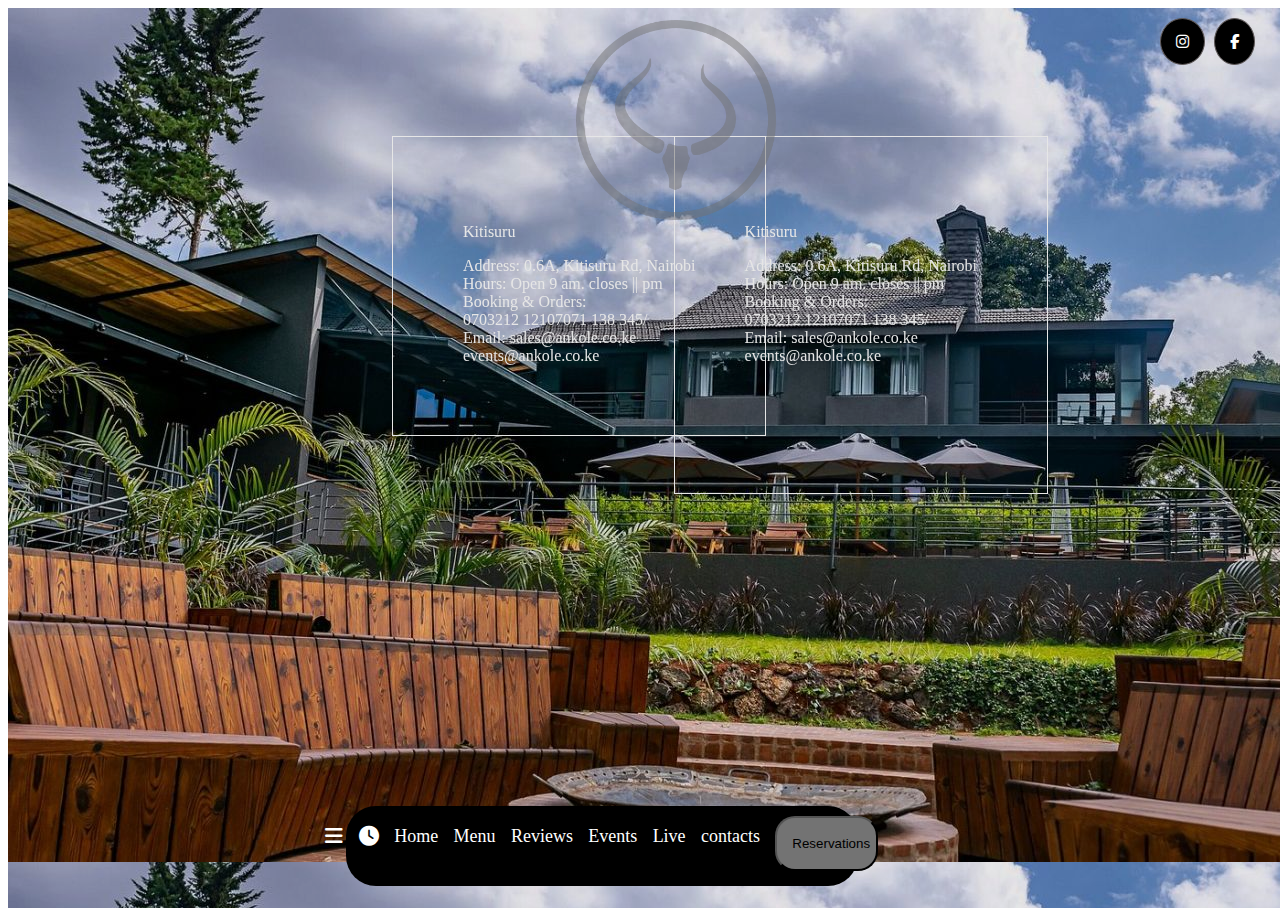
==== contact.html @ 83f2b2a1 "new changes on the home page" ====
<!DOCTYPE html>
<html lang="en">
<head>
    <meta charset="UTF-8">
    <meta name="viewport" content="width=device-width, initial-scale=1.0">
    <title>Contact</title>
    <link rel="stylesheet" href="https://cdnjs.cloudflare.com/ajax/libs/font-awesome/6.7.2/css/all.min.css"
    integrity="sha512-Evv84Mr4kqVGRNSgIGL/F/aIDqQb7xQ2vcrdIwxfjThSH8CSR7PBEakCr51Ck+w+/U6swU2Im1vVX0SVk9ABhg=="
    crossorigin="anonymous" referrerpolicy="no-referrer" />
    <link rel="stylesheet" href="./styles.css">
</head>
<body class="contacts">
    <img src="images/ankolelogo.png" class="ankole-logo">
    <div id="social-media">
        <i class="fa-brands fa-instagram" id="instagram"></i>
        <i class="fa-brands fa-facebook-f" id="facebook"></i>
    </div>
    <div class="contact-view">
        <div class="addreses">
            <p>Kitisuru</p>
            <span>Address: 0.6A, Kitisuru Rd, Nairobi</span>
            <span>Hours: Open 9 am. closes || pm</span>
            <span>Booking & Orders:</span>
            <span>0703212 12107071 138 345/</span>
            <span>Email: sales@ankole.co.ke</span>
            <span>events@ankole.co.ke</span>
        </div>
        <div class="addrese">
            <p>Kitisuru</p>
            <span>Address: 0.6A, Kitisuru Rd, Nairobi</span>
            <span>Hours: Open 9 am. closes || pm</span>
            <span>Booking & Orders:</span>
            <span>0703212 12107071 138 345/</span>
            <span>Email: sales@ankole.co.ke</span>
            <span>events@ankole.co.ke</span>
        </div>
    </div>
    <nav>
        <i class="fa-solid fa-bars" id="bar"></i>
        <i class="fa-solid fa-clock" id="bar"></i>
        <a href="">Home</a>
        <a href="./menu.html">Menu</a>
        <a href="">Reviews</a>
        <a href="./event.html">Events</a>
        <a href="">Live</a>
        <a href="./contact.html">contacts</a>

        <button class="reservation-btn">Reservations</button>
    </nav>
    <!-- <i class="fa-brands fa-whatsapp" id="watsapp"></i> -->
</body>
</html>
---- styles.css ----
.banner{
    position: relative;
    width: 100%;
    height: 100vh;
}
.ankole-logo{
    position: absolute;
    top: 20px;
    left: 45%;
    height: 200px;
    z-index: 10;
    width: 200px;
}
.home{
    position: absolute;
    width: 100%;
    height: 100%;
    opacity: 0;
    animation: slideAnimation 25s infinite;
    background-size: cover;
    background-position: center;
    display: flex;
    justify-content: center;
    align-items: center;
    text-align: center;
    color: white;
    transition: opacity 1s ease-in-out;
}
.landing-page{
    background-image: url(images/ankoleview.jpg);
    animation-delay: 0s;
}
.discover-page{
    background-image: url(images/ankolemainhall.jpg);
    animation-delay: 5s;
}
.experience-page{
    background-image: url(images/ankolefood.jpg);
    animation-delay: 10s;
}
.taste-page{
    background-image: url(images/tasteimg.jpg);
    animation-delay: 15s;
}
.savour-page{
    background-image: url(images/sovourimg.jpg);
    animation-delay: 20s;
}
@keyframes slideAnimation {
    0% { opacity:  0; }
    5% { opacity:  1; }
    20% { opacity: 1; }
    25% { opacity: 0; }
    100% { opacity: 0;}
  }
  .banner-text {
    padding: 1rem 2rem;
    border-radius: 10px;
  }
  
  .banner-text h1 {
    font-size: 4rem;
    color: rgb(138, 136, 136);

  }
  nav{
    position: absolute;
    background: black;
    width: 40%;
    left: 27%;
    display: flex;
    justify-content: center;
    padding: 10px 0;
    border-radius: 30px;
    height: 60px;
   margin-top: -8%;
    gap: 3%;
}

nav a{
    text-decoration: none;
    color: white;
    font-size: 18px;
    margin-top: 2%;
}
.reservation-btn{
    background-color: #737373;
     text-align: center;
    border-radius: 20px;
    width: 20%;
    margin-bottom: 1%;
    padding: 15px;
}
#watsapp{
  color: white;
  font-size: 20px;
  position: absolute;
  margin-top: -7%;
  background-color: black;
  padding: 15px;
  border-radius: 50%;
  border: 1px solid white;
  margin-left: 95%;
}

#bar{
    color: white;
    font-size: 20px;
    margin-top: 2%;
}
.menu{
    display: flex;
    width: 100%;
    height: 100vh;
    /* position: relative; */
}

.kitisuru-menu{
    background-image: url(./images/ankoleview.jpg);
    height: 100%;
    width: 100%;

}
.kilimani-menu{
    background-image: url(./images/ankolemainhall.jpg);
    height: 100%;
    width: 100%;
   
}

.kitisuru-menu a{
    text-decoration: none;
}

.kilimani-menu a{
    text-decoration: none;
}
.kitisuru-menu {
    text-align: center;

   
}
.kilimani-menu{
    text-align: center;
}
.discover{
    margin-top: 40%;
    color: #b24216;
    font-size: 35px;
    font-weight: bold;
    /* left: 20%; */
}
.kalibu{
    margin-top: 40%;
    color: #b24216;
    font-size: 35px;
    font-weight: bold;
}
.kilimani{
    color: white;
    font-size: 55px;
    font-weight: bold;
}
.explore{
    color: white;
}
.kitisulu{
    color: white;
    font-size: 55px;
    font-weight: bold;
}
.kitisuru-main{
    background-image: url(./images/Ankole\ menu.jpg);
    height: 100%;
    width: 100%;
    text-align: center;
}
.kitisulu-page{
    display: flex;
    /* background-color: yellow; */
    width: 100%;
    height: 100vh;

}
.menu-p{
    margin-top: 50%;
    color: #b24216;
    font-size: 35px;
    font-weight: bold;
}
.menu{
    color: white;
}
.menu-p{
    margin-bottom: 17%;
}
.kitisulu-page{
    display: flex;
    display: flex;
    width: 100%;
    height: 100vh;
}
.Food-category{
    display: flex;
    justify-content: center;
    gap: 5%;
}
.menu-list{
    background-color: black;
    color: white;
    width: 80%;
}
.menu-nav{
    position: absolute;
    background: black;
    width: 40%;
    left: 7%;
    display: flex;
    justify-content: center;
    padding: 10px 0;
    border-radius: 30px;
    height: 60px;
   margin-top: 2%;
    gap: 3%;  
}
.ankole{
    position: absolute;
    top: 20px;
    left: 20%;
    height: 300px;
    z-index: 10;
    width: 300px;
}
.Food-category a{
    text-decoration: none;
    color: white;
}
.prices{
    display: flex;
    justify-content: space-between;
}
.drinks{
    display: flex;
    /* margin-left: 5%; */
    gap: 4%;
}
.menu-information{
    margin-left: 7%;
    margin-right: 1%;
}
.menu-word{
    color: white;
}
.kitisuru-word{
    color: #b24216;
}
.accra{
    background-image: url(./images/accra.jpg);
    height: 100%;
    width: 100%;
    text-align: center;
    filter: brightness(40%);
}
.nairobi{
    background-image: url(./images/nairobi.jpg);
    height: 100%;
    width: 100%;
    text-align: center;
    filter: brightness(40%);
}
.zanzibar{
    background-image: url(./images/zanzibar.jpg);
    height: 100%;
    width: 100%;
    /* opacity: 0.7; */
    text-align: center;
    filter: brightness(40%);
     
}
.venues{
    display: flex;
    width: 100%;
    height: 100vh;
}
.even-informtion{
    margin-top: 55%;
    display: flex;
    flex-direction: column;
    filter: brightness(200%);
}
.p{
    color: white;
}
.venu-name{
    color: white;
    font-size: 3rem;
}
.event-description{
    color: rgb(70, 40, 2);
    filter: brightness(200%);
    font-weight: bold;
    font-size: 18px;
}
.contact-view{
    background-image: url(./images/ankole-contact.jpeg), linear-gradient(rgba(0, 0, 0, 0.5), rgba(0, 0, 0, 0.5) );
    width: 100%;
    height: 100%;
    filter: brightness(90%);
    
    /* position: relative; */
}
.contacts{
    width: 100vw;
    height: 100vh;
}
.addreses{
    display: flex;
    flex-direction: column;
    color: white;
    filter: brightness(2);
    position: absolute;
    padding: 70px;
    border: 1px solid;
    margin-top: 10%;
    margin-left: 30%;
}
.addrese{
    display: flex;
    flex-direction: column;
    color: rgb(255, 255, 255);
    filter: brightness(2);
    position: absolute;
    padding: 70px;
    padding-bottom: 10%;
    border: 1px solid;
    margin-top: 10%;
    margin-left: 52%;
}
#social-media{
    position: absolute;
    margin-top: 10px;
    color: white;
    z-index: 1;
    margin-left: 90%;
    display: flex;
    gap: 5%;
}
#instagram{
    color: white;
    font-size: 15px;
    background-color: black;
    padding: 15px;
    border-radius: 50%;
    border: 1px solid rgb(94, 88, 88);
}
#facebook{
    color: white;
    font-size: 15px;
    background-color: black;
    padding: 15px;
    border-radius: 50%;
    border: 1px solid rgb(94, 88, 88);
    margin-left: 5%;
}
.musical{
    background-image: url(./images/drum-festival.jpg);
    width: 100%;
    height: 100%;
}
.live-collection{
    width: 100%;
    height: 100vh;
}
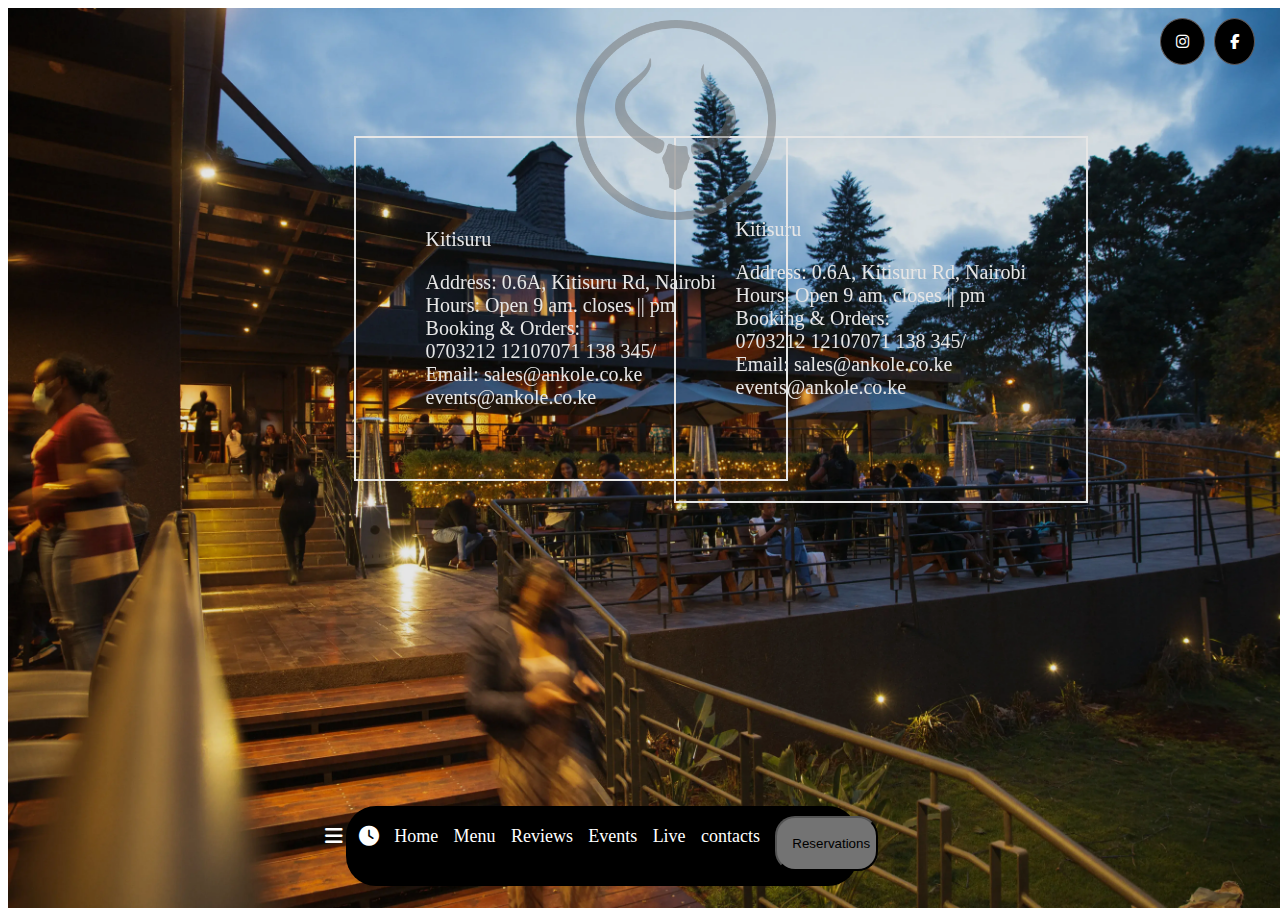
==== commit 1643eb43: "live" ====
--- a/contact.html
+++ b/contact.html
@@ -7,7 +7,8 @@
     <link rel="stylesheet" href="https://cdnjs.cloudflare.com/ajax/libs/font-awesome/6.7.2/css/all.min.css"
     integrity="sha512-Evv84Mr4kqVGRNSgIGL/F/aIDqQb7xQ2vcrdIwxfjThSH8CSR7PBEakCr51Ck+w+/U6swU2Im1vVX0SVk9ABhg=="
     crossorigin="anonymous" referrerpolicy="no-referrer" />
-    <link rel="stylesheet" href="./styles.css">
+    <!-- <link rel="stylesheet" href="./styles.css"> -->
+    <link rel="stylesheet" href="./contact.css">
 </head>
 <body class="contacts">
     <img src="images/ankolelogo.png" class="ankole-logo">
@@ -38,11 +39,11 @@
     <nav>
         <i class="fa-solid fa-bars" id="bar"></i>
         <i class="fa-solid fa-clock" id="bar"></i>
-        <a href="">Home</a>
+        <a href="./index.html">Home</a>
         <a href="./menu.html">Menu</a>
         <a href="">Reviews</a>
         <a href="./event.html">Events</a>
-        <a href="">Live</a>
+        <a href="./live.html">Live</a>
         <a href="./contact.html">contacts</a>
 
         <button class="reservation-btn">Reservations</button>
--- a/styles.css
+++ b/styles.css
@@ -87,7 +87,7 @@
 }
 .reservation-btn{
     background-color: #737373;
-     text-align: center;
+     /* text-align: center; */
     border-radius: 20px;
     width: 20%;
     margin-bottom: 1%;
@@ -222,7 +222,7 @@
     padding: 10px 0;
     border-radius: 30px;
     height: 60px;
-   margin-top: 2%;
+    margin-top: 2%;
     gap: 3%;  
 }
 .ankole{
@@ -323,7 +323,7 @@
     position: absolute;
     padding: 70px;
     border: 1px solid;
-    margin-top: 10%;
+    margin-top: 15%;
     margin-left: 30%;
 }
 .addrese{
@@ -335,7 +335,7 @@
     padding: 70px;
     padding-bottom: 10%;
     border: 1px solid;
-    margin-top: 10%;
+    margin-top: 19%;
     margin-left: 52%;
 }
 #social-media{
@@ -365,11 +365,66 @@
     margin-left: 5%;
 }
 .musical{
-    background-image: url(./images/drum-festival.jpg);
-    width: 100%;
-    height: 100%;
+    background-image: url(./images/drums3.jpeg);
+    width: 100%;
+    height: 100%;
+    display: flex;
+    /* background-repeat: no-repeat; */
 }
 .live-collection{
     width: 100%;
     height: 100vh;
-}+}
+form{
+    margin-top: 10%;
+    margin-left: 10%;
+}
+
+input{
+    padding: 15px;
+    background-color: black;
+    color: white;
+    border: 1px solid white;
+    width: 90%;
+    margin-top: 1%;
+}
+.entry-section{
+    margin-top: 3%;
+}
+
+form button{
+    padding: 22px;
+    width: 94%;
+    margin-top: 4%;
+    border-radius: 10px;
+    font-size: 25px;
+}
+
+.reservation-nav{
+    position: absolute;
+    background: black;
+    width: 40%;
+    left: 17%;
+    display: flex;
+    justify-content: center;
+    padding: 10px 0;
+    border-radius: 30px;
+    height: 60px;
+    margin-top: 45%;
+    gap: 3%;  
+}
+
+.reserve-list{
+    background-color: black;
+    color: white;
+    width: 90%;
+}
+
+.reserve-main{
+    background-image: url(./images/ankoleview.jpg);
+    height: 100%;
+    width: 100%;
+    /* background-repeat: no-repeat; */
+    text-align: center;
+    position: relative;
+}
--- a/contact.css
+++ b/contact.css
@@ -0,0 +1,106 @@
+.contacts{
+    width: 100vw;
+    height: 100vh;
+}
+.ankole-logo{
+    position: absolute;
+    top: 20px;
+    left: 45%;
+    height: 200px;
+    z-index: 10;
+    width: 200px;
+}
+#social-media{
+    position: absolute;
+    margin-top: 10px;
+    color: white;
+    z-index: 1;
+    margin-left: 90%;
+    display: flex;
+    gap: 5%;
+}
+#instagram{
+    color: white;
+    font-size: 15px;
+    background-color: black;
+    padding: 15px;
+    border-radius: 50%;
+    border: 1px solid rgb(94, 88, 88);
+}
+#facebook{
+    color: white;
+    font-size: 15px;
+    background-color: black;
+    padding: 15px;
+    border-radius: 50%;
+    border: 1px solid rgb(94, 88, 88);
+    margin-left: 5%;
+}
+.contact-view{
+    background-image: url(./images/ankorecontact.webp), linear-gradient(rgba(0, 0, 0, 0.5), rgba(0, 0, 0, 0.5) );
+    width: 100%;
+    height: 100%;
+    background-size: cover;
+    filter: brightness(90%);
+    
+    /* position: relative; */
+}
+.addreses{
+    display: flex;
+    flex-direction: column;
+    color: white;
+    filter: brightness(2);
+    position: absolute;
+    padding: 70px;
+    border: 2px solid;
+    margin-top: 10%;
+    margin-left: 27%;
+    font-size: 20px;
+}
+#bar{
+    color: white;
+    font-size: 20px;
+    margin-top: 2%;
+}
+nav{
+    position: absolute;
+    background: black;
+    width: 40%;
+    left: 27%;
+    display: flex;
+    justify-content: center;
+    padding: 10px 0;
+    border-radius: 30px;
+    height: 60px;
+   margin-top: -8%;
+    gap: 3%;
+}
+
+nav a{
+    text-decoration: none;
+    color: white;
+    font-size: 18px;
+    margin-top: 2%;
+}
+.reservation-btn{
+    background-color: #737373;
+     /* text-align: center; */
+    border-radius: 20px;
+    width: 20%;
+    margin-bottom: 1%;
+    padding: 15px;
+}
+.addrese{
+    display: flex;
+    flex-direction: column;
+    color: rgb(255, 255, 255);
+    filter: brightness(2);
+    position: absolute;
+    padding: 60px;
+    padding-bottom: 8%;
+    border: 2px solid;
+    margin-top: 10%;
+    margin-left: 52%;
+    font-size: 20px;
+}
+
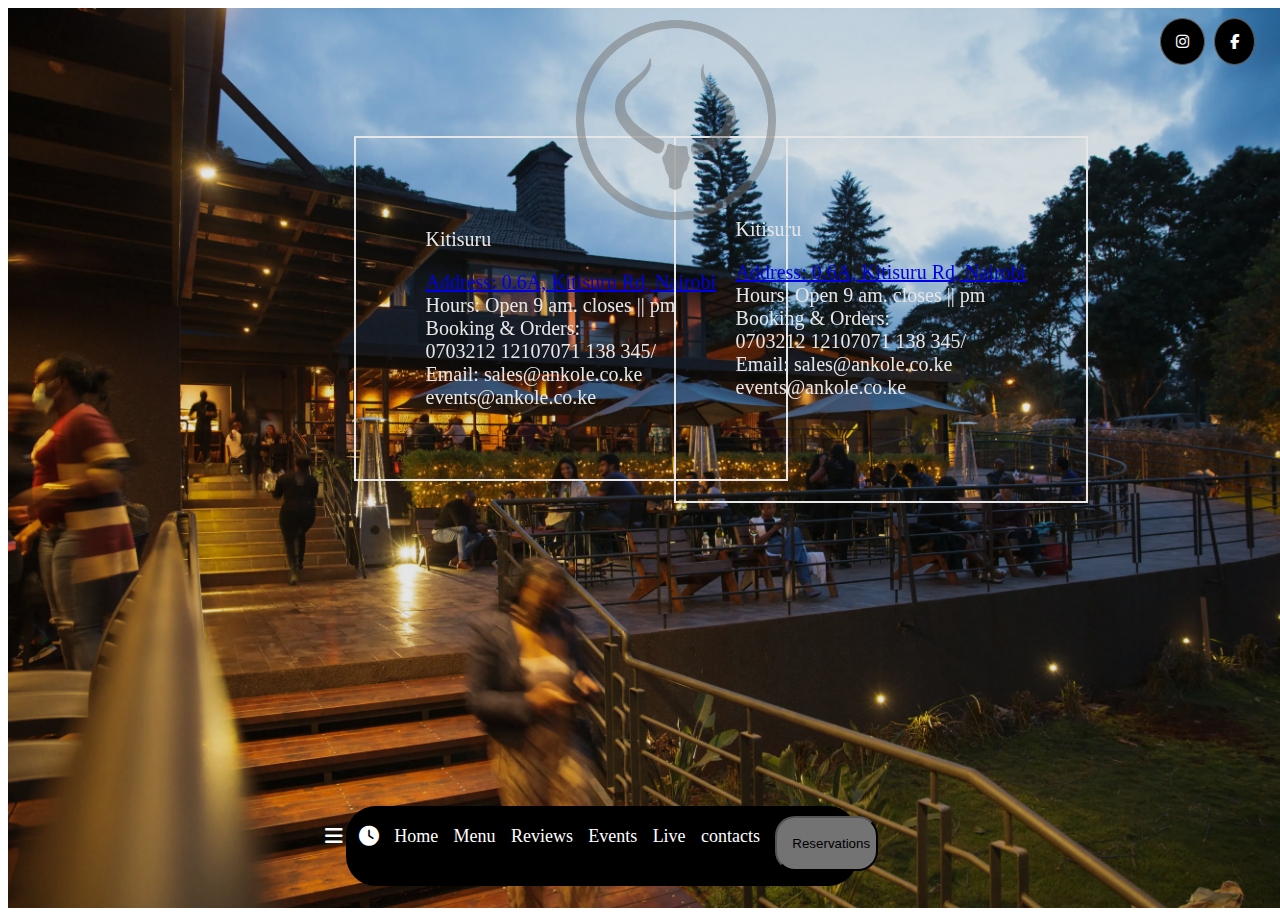
==== commit 33e7f749: "contacts" ====
--- a/contact.html
+++ b/contact.html
@@ -19,7 +19,7 @@
     <div class="contact-view">
         <div class="addreses">
             <p>Kitisuru</p>
-            <span>Address: 0.6A, Kitisuru Rd, Nairobi</span>
+            <a href="https://www.google.com/maps/place/Ankole+Grill+Kitisuru/@-1.2406933,36.7848384,17z/data=!3m1!4b1!4m6!3m5!1s0x182f1700463776b5:0xf0eb54364bfb4030!8m2!3d-1.2406933!4d36.7874133!16s%2Fg%2F11mhq4xbsk?entry=ttu&g_ep=EgoyMDI1MDQxNC4xIKXMDSoASAFQAw%3D%3D">Address: 0.6A, Kitisuru Rd, Nairobi</a>
             <span>Hours: Open 9 am. closes || pm</span>
             <span>Booking & Orders:</span>
             <span>0703212 12107071 138 345/</span>
@@ -28,7 +28,7 @@
         </div>
         <div class="addrese">
             <p>Kitisuru</p>
-            <span>Address: 0.6A, Kitisuru Rd, Nairobi</span>
+            <a  href="https://www.google.com/maps/place/Ankole+Grill+Kitisuru/@-1.2406933,36.7848384,17z/data=!3m1!4b1!4m6!3m5!1s0x182f1700463776b5:0xf0eb54364bfb4030!8m2!3d-1.2406933!4d36.7874133!16s%2Fg%2F11mhq4xbsk?entry=ttu&g_ep=EgoyMDI1MDQxNC4xIKXMDSoASAFQAw%3D%3D">Address: 0.6A, Kitisuru Rd, Nairobi</a>
             <span>Hours: Open 9 am. closes || pm</span>
             <span>Booking & Orders:</span>
             <span>0703212 12107071 138 345/</span>
--- a/styles.css
+++ b/styles.css
@@ -87,11 +87,11 @@
 }
 .reservation-btn{
     background-color: #737373;
-     /* text-align: center; */
     border-radius: 20px;
-    width: 20%;
-    margin-bottom: 1%;
-    padding: 15px;
+    width: 15%;
+    /* margin-bottom: 10%; */
+    padding: 25px;
+    padding-bottom: 10px;
 }
 #watsapp{
   color: white;
@@ -315,29 +315,7 @@
     width: 100vw;
     height: 100vh;
 }
-.addreses{
-    display: flex;
-    flex-direction: column;
-    color: white;
-    filter: brightness(2);
-    position: absolute;
-    padding: 70px;
-    border: 1px solid;
-    margin-top: 15%;
-    margin-left: 30%;
-}
-.addrese{
-    display: flex;
-    flex-direction: column;
-    color: rgb(255, 255, 255);
-    filter: brightness(2);
-    position: absolute;
-    padding: 70px;
-    padding-bottom: 10%;
-    border: 1px solid;
-    margin-top: 19%;
-    margin-left: 52%;
-}
+
 #social-media{
     position: absolute;
     margin-top: 10px;
@@ -364,67 +342,4 @@
     border: 1px solid rgb(94, 88, 88);
     margin-left: 5%;
 }
-.musical{
-    background-image: url(./images/drums3.jpeg);
-    width: 100%;
-    height: 100%;
-    display: flex;
-    /* background-repeat: no-repeat; */
-}
-.live-collection{
-    width: 100%;
-    height: 100vh;
-}
-form{
-    margin-top: 10%;
-    margin-left: 10%;
-}
-
-input{
-    padding: 15px;
-    background-color: black;
-    color: white;
-    border: 1px solid white;
-    width: 90%;
-    margin-top: 1%;
-}
-.entry-section{
-    margin-top: 3%;
-}
-
-form button{
-    padding: 22px;
-    width: 94%;
-    margin-top: 4%;
-    border-radius: 10px;
-    font-size: 25px;
-}
-
-.reservation-nav{
-    position: absolute;
-    background: black;
-    width: 40%;
-    left: 17%;
-    display: flex;
-    justify-content: center;
-    padding: 10px 0;
-    border-radius: 30px;
-    height: 60px;
-    margin-top: 45%;
-    gap: 3%;  
-}
-
-.reserve-list{
-    background-color: black;
-    color: white;
-    width: 90%;
-}
-
-.reserve-main{
-    background-image: url(./images/ankoleview.jpg);
-    height: 100%;
-    width: 100%;
-    /* background-repeat: no-repeat; */
-    text-align: center;
-    position: relative;
-}
+
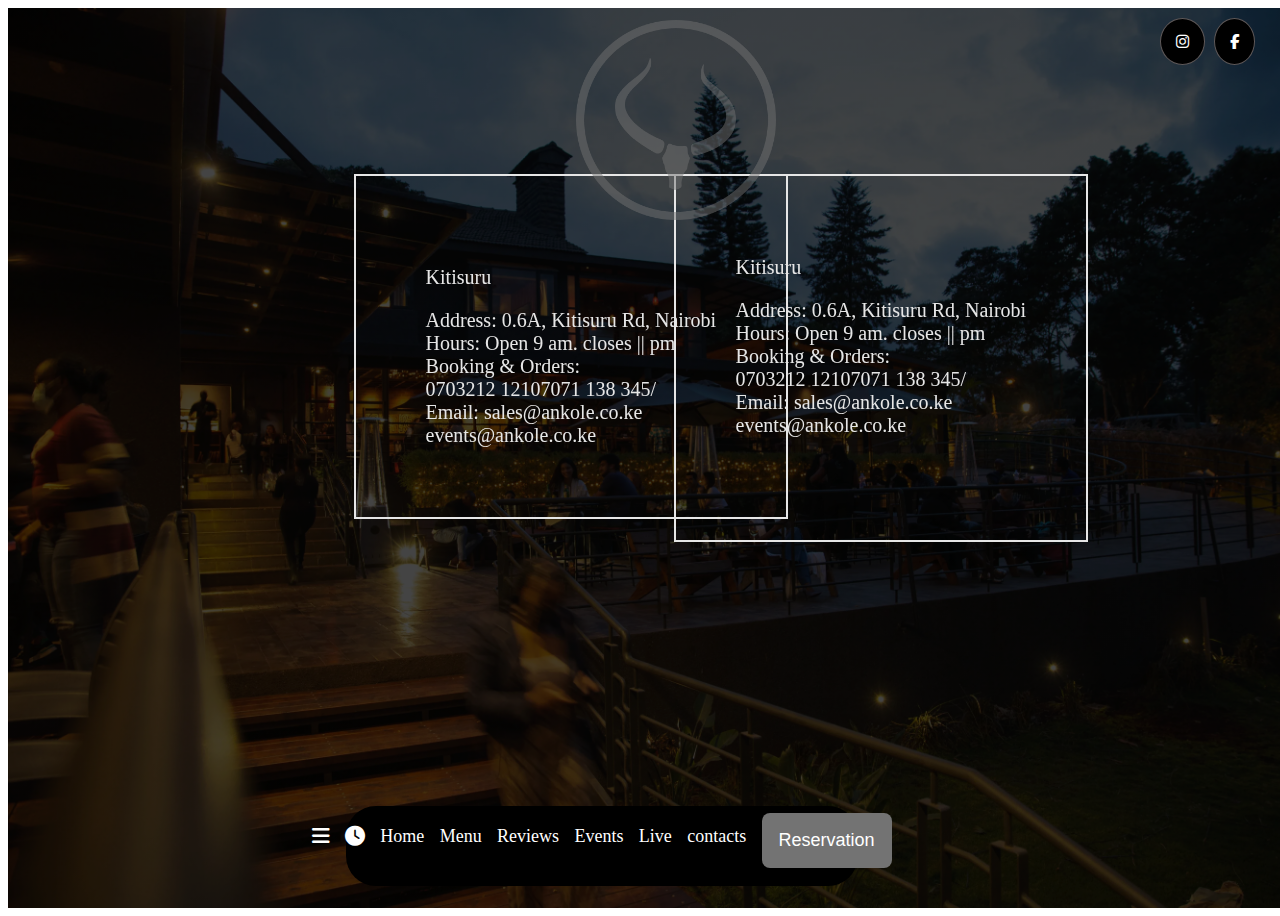
==== commit e5b0eda7: "contacts" ====
--- a/contact.html
+++ b/contact.html
@@ -41,12 +41,11 @@
         <i class="fa-solid fa-clock" id="bar"></i>
         <a href="./index.html">Home</a>
         <a href="./menu.html">Menu</a>
-        <a href="">Reviews</a>
+        <a href="./reviews.html">Reviews</a>
         <a href="./event.html">Events</a>
         <a href="./live.html">Live</a>
         <a href="./contact.html">contacts</a>
-
-        <button class="reservation-btn">Reservations</button>
+        <a href="./Reservation.html"><button class="reservation-btn">Reservation</button></a>
     </nav>
     <!-- <i class="fa-brands fa-whatsapp" id="watsapp"></i> -->
 </body>
--- a/styles.css
+++ b/styles.css
@@ -87,11 +87,13 @@
 }
 .reservation-btn{
     background-color: #737373;
-    border-radius: 20px;
-    width: 15%;
-    /* margin-bottom: 10%; */
-    padding: 25px;
-    padding-bottom: 10px;
+    /* padding-top: 10px; */
+    padding: 17px;
+   margin-top: -13px;
+   border-radius: 8px;
+   color: white;
+   font-size: 18px;
+   border: none;
 }
 #watsapp{
   color: white;
@@ -109,211 +111,6 @@
     color: white;
     font-size: 20px;
     margin-top: 2%;
-}
-.menu{
-    display: flex;
-    width: 100%;
-    height: 100vh;
-    /* position: relative; */
-}
-
-.kitisuru-menu{
-    background-image: url(./images/ankoleview.jpg);
-    height: 100%;
-    width: 100%;
-
-}
-.kilimani-menu{
-    background-image: url(./images/ankolemainhall.jpg);
-    height: 100%;
-    width: 100%;
-   
-}
-
-.kitisuru-menu a{
-    text-decoration: none;
-}
-
-.kilimani-menu a{
-    text-decoration: none;
-}
-.kitisuru-menu {
-    text-align: center;
-
-   
-}
-.kilimani-menu{
-    text-align: center;
-}
-.discover{
-    margin-top: 40%;
-    color: #b24216;
-    font-size: 35px;
-    font-weight: bold;
-    /* left: 20%; */
-}
-.kalibu{
-    margin-top: 40%;
-    color: #b24216;
-    font-size: 35px;
-    font-weight: bold;
-}
-.kilimani{
-    color: white;
-    font-size: 55px;
-    font-weight: bold;
-}
-.explore{
-    color: white;
-}
-.kitisulu{
-    color: white;
-    font-size: 55px;
-    font-weight: bold;
-}
-.kitisuru-main{
-    background-image: url(./images/Ankole\ menu.jpg);
-    height: 100%;
-    width: 100%;
-    text-align: center;
-}
-.kitisulu-page{
-    display: flex;
-    /* background-color: yellow; */
-    width: 100%;
-    height: 100vh;
-
-}
-.menu-p{
-    margin-top: 50%;
-    color: #b24216;
-    font-size: 35px;
-    font-weight: bold;
-}
-.menu{
-    color: white;
-}
-.menu-p{
-    margin-bottom: 17%;
-}
-.kitisulu-page{
-    display: flex;
-    display: flex;
-    width: 100%;
-    height: 100vh;
-}
-.Food-category{
-    display: flex;
-    justify-content: center;
-    gap: 5%;
-}
-.menu-list{
-    background-color: black;
-    color: white;
-    width: 80%;
-}
-.menu-nav{
-    position: absolute;
-    background: black;
-    width: 40%;
-    left: 7%;
-    display: flex;
-    justify-content: center;
-    padding: 10px 0;
-    border-radius: 30px;
-    height: 60px;
-    margin-top: 2%;
-    gap: 3%;  
-}
-.ankole{
-    position: absolute;
-    top: 20px;
-    left: 20%;
-    height: 300px;
-    z-index: 10;
-    width: 300px;
-}
-.Food-category a{
-    text-decoration: none;
-    color: white;
-}
-.prices{
-    display: flex;
-    justify-content: space-between;
-}
-.drinks{
-    display: flex;
-    /* margin-left: 5%; */
-    gap: 4%;
-}
-.menu-information{
-    margin-left: 7%;
-    margin-right: 1%;
-}
-.menu-word{
-    color: white;
-}
-.kitisuru-word{
-    color: #b24216;
-}
-.accra{
-    background-image: url(./images/accra.jpg);
-    height: 100%;
-    width: 100%;
-    text-align: center;
-    filter: brightness(40%);
-}
-.nairobi{
-    background-image: url(./images/nairobi.jpg);
-    height: 100%;
-    width: 100%;
-    text-align: center;
-    filter: brightness(40%);
-}
-.zanzibar{
-    background-image: url(./images/zanzibar.jpg);
-    height: 100%;
-    width: 100%;
-    /* opacity: 0.7; */
-    text-align: center;
-    filter: brightness(40%);
-     
-}
-.venues{
-    display: flex;
-    width: 100%;
-    height: 100vh;
-}
-.even-informtion{
-    margin-top: 55%;
-    display: flex;
-    flex-direction: column;
-    filter: brightness(200%);
-}
-.p{
-    color: white;
-}
-.venu-name{
-    color: white;
-    font-size: 3rem;
-}
-.event-description{
-    color: rgb(70, 40, 2);
-    filter: brightness(200%);
-    font-weight: bold;
-    font-size: 18px;
-}
-.contact-view{
-    background-image: url(./images/ankole-contact.jpeg), linear-gradient(rgba(0, 0, 0, 0.5), rgba(0, 0, 0, 0.5) );
-    width: 100%;
-    height: 100%;
-    filter: brightness(90%);
-    
-    /* position: relative; */
-}
-.contacts{
-    width: 100vw;
-    height: 100vh;
 }
 
 #social-media{
--- a/contact.css
+++ b/contact.css
@@ -37,13 +37,11 @@
     margin-left: 5%;
 }
 .contact-view{
-    background-image: url(./images/ankorecontact.webp), linear-gradient(rgba(0, 0, 0, 0.5), rgba(0, 0, 0, 0.5) );
+    background-image: linear-gradient(rgba(0, 0, 0, 0.7), rgba(0, 0, 0, 0.7)),url(./images/ankorecontact.webp);
     width: 100%;
     height: 100%;
     background-size: cover;
     filter: brightness(90%);
-    
-    /* position: relative; */
 }
 .addreses{
     display: flex;
@@ -53,7 +51,7 @@
     position: absolute;
     padding: 70px;
     border: 2px solid;
-    margin-top: 10%;
+    margin-top: 13%;
     margin-left: 27%;
     font-size: 20px;
 }
@@ -84,11 +82,13 @@
 }
 .reservation-btn{
     background-color: #737373;
-     /* text-align: center; */
-    border-radius: 20px;
-    width: 20%;
-    margin-bottom: 1%;
-    padding: 15px;
+    /* padding-top: 10px; */
+    padding: 17px;
+   margin-top: -13px;
+   border-radius: 8px;
+   color: white;
+   font-size: 18px;
+   border: none;
 }
 .addrese{
     display: flex;
@@ -99,8 +99,17 @@
     padding: 60px;
     padding-bottom: 8%;
     border: 2px solid;
-    margin-top: 10%;
+    margin-top: 13%;
     margin-left: 52%;
     font-size: 20px;
 }
+.addreses a{
+    text-decoration: none;
+    color: white;
+}
 
+.addrese a{
+    text-decoration: none;
+    color: white;
+}
+
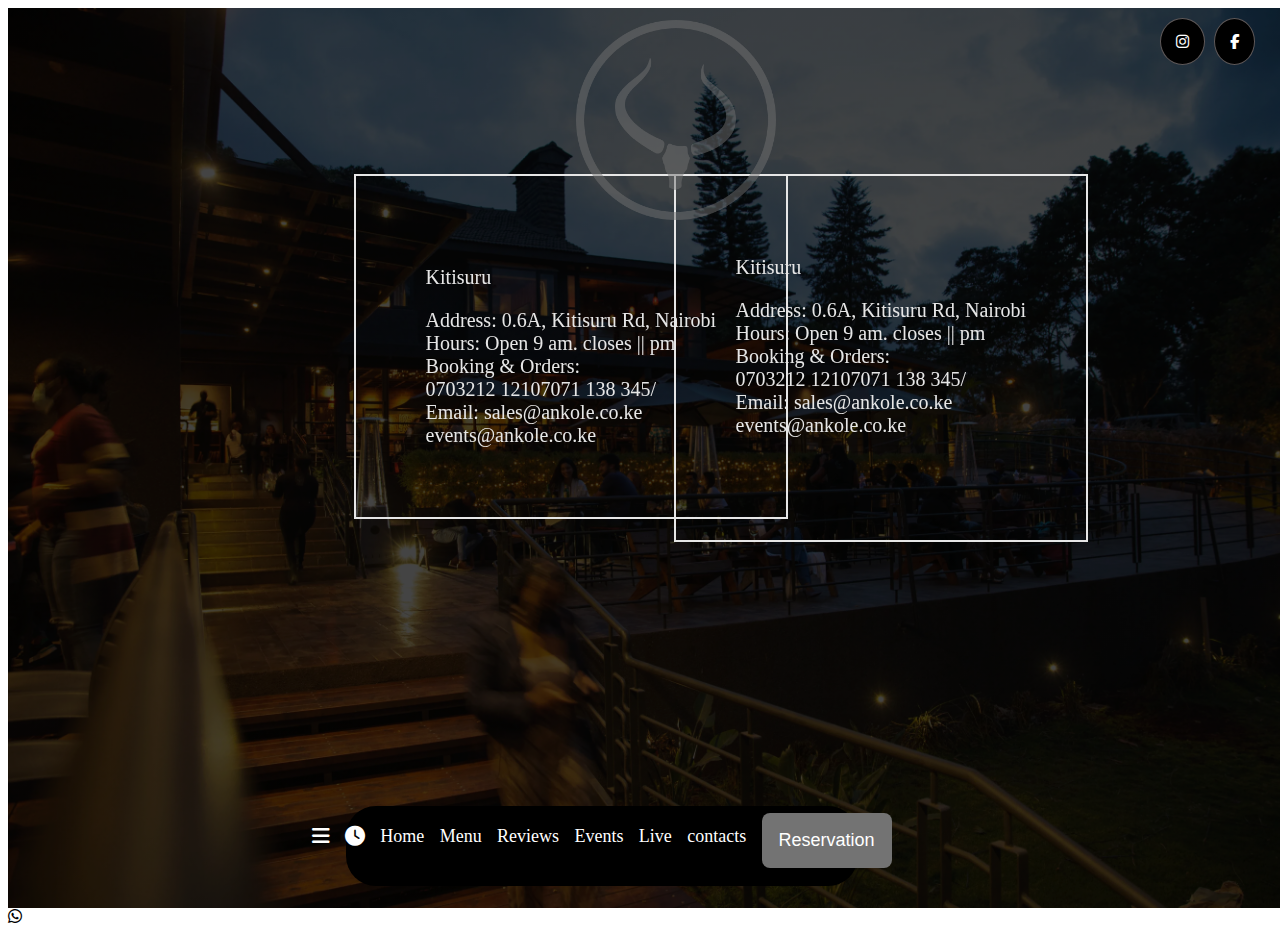
==== commit 97c9ba59: "changes" ====
--- a/contact.html
+++ b/contact.html
@@ -1,39 +1,47 @@
 <!DOCTYPE html>
 <html lang="en">
+
 <head>
     <meta charset="UTF-8">
     <meta name="viewport" content="width=device-width, initial-scale=1.0">
     <title>Contact</title>
     <link rel="stylesheet" href="https://cdnjs.cloudflare.com/ajax/libs/font-awesome/6.7.2/css/all.min.css"
-    integrity="sha512-Evv84Mr4kqVGRNSgIGL/F/aIDqQb7xQ2vcrdIwxfjThSH8CSR7PBEakCr51Ck+w+/U6swU2Im1vVX0SVk9ABhg=="
-    crossorigin="anonymous" referrerpolicy="no-referrer" />
+        integrity="sha512-Evv84Mr4kqVGRNSgIGL/F/aIDqQb7xQ2vcrdIwxfjThSH8CSR7PBEakCr51Ck+w+/U6swU2Im1vVX0SVk9ABhg=="
+        crossorigin="anonymous" referrerpolicy="no-referrer" />
     <!-- <link rel="stylesheet" href="./styles.css"> -->
     <link rel="stylesheet" href="./contact.css">
 </head>
+
 <body class="contacts">
-    <img src="images/ankolelogo.png" class="ankole-logo">
+    <a href="./index.html"><img src="images/ankolelogo.png" class="ankole-logo"></a>
     <div id="social-media">
         <i class="fa-brands fa-instagram" id="instagram"></i>
         <i class="fa-brands fa-facebook-f" id="facebook"></i>
     </div>
     <div class="contact-view">
-        <div class="addreses">
-            <p>Kitisuru</p>
-            <a href="https://www.google.com/maps/place/Ankole+Grill+Kitisuru/@-1.2406933,36.7848384,17z/data=!3m1!4b1!4m6!3m5!1s0x182f1700463776b5:0xf0eb54364bfb4030!8m2!3d-1.2406933!4d36.7874133!16s%2Fg%2F11mhq4xbsk?entry=ttu&g_ep=EgoyMDI1MDQxNC4xIKXMDSoASAFQAw%3D%3D">Address: 0.6A, Kitisuru Rd, Nairobi</a>
-            <span>Hours: Open 9 am. closes || pm</span>
-            <span>Booking & Orders:</span>
-            <span>0703212 12107071 138 345/</span>
-            <span>Email: sales@ankole.co.ke</span>
-            <span>events@ankole.co.ke</span>
-        </div>
-        <div class="addrese">
-            <p>Kitisuru</p>
-            <a  href="https://www.google.com/maps/place/Ankole+Grill+Kitisuru/@-1.2406933,36.7848384,17z/data=!3m1!4b1!4m6!3m5!1s0x182f1700463776b5:0xf0eb54364bfb4030!8m2!3d-1.2406933!4d36.7874133!16s%2Fg%2F11mhq4xbsk?entry=ttu&g_ep=EgoyMDI1MDQxNC4xIKXMDSoASAFQAw%3D%3D">Address: 0.6A, Kitisuru Rd, Nairobi</a>
-            <span>Hours: Open 9 am. closes || pm</span>
-            <span>Booking & Orders:</span>
-            <span>0703212 12107071 138 345/</span>
-            <span>Email: sales@ankole.co.ke</span>
-            <span>events@ankole.co.ke</span>
+        <div class="info">
+            <div class="addreses">
+                <p>Kitisuru</p>
+                <a
+                    href="https://www.google.com/maps/place/Ankole+Grill+Kitisuru/@-1.2406933,36.7848384,17z/data=!3m1!4b1!4m6!3m5!1s0x182f1700463776b5:0xf0eb54364bfb4030!8m2!3d-1.2406933!4d36.7874133!16s%2Fg%2F11mhq4xbsk?entry=ttu&g_ep=EgoyMDI1MDQxNC4xIKXMDSoASAFQAw%3D%3D">Address:
+                    0.6A, Kitisuru Rd, Nairobi</a>
+                <span>Hours: Open 9 am. closes || pm</span>
+                <span>Booking & Orders:</span>
+                <span>0703212 12107071 138 345/</span>
+                <span>Email: sales@ankole.co.ke</span>
+                <span>events@ankole.co.ke</span>
+            </div>
+            <div class="addrese">
+                <p>Kitisuru</p>
+                <a
+                    href="https://www.google.com/maps/place/Ankole+Grill+Kitisuru/@-1.2406933,36.7848384,17z/data=!3m1!4b1!4m6!3m5!1s0x182f1700463776b5:0xf0eb54364bfb4030!8m2!3d-1.2406933!4d36.7874133!16s%2Fg%2F11mhq4xbsk?entry=ttu&g_ep=EgoyMDI1MDQxNC4xIKXMDSoASAFQAw%3D%3D">Address:
+                    0.6A, Kitisuru Rd, Nairobi</a>
+                <span>Hours: Open 9 am. closes || pm</span>
+                <span>Booking & Orders:</span>
+                <span>0703212 12107071 138 345/</span>
+                <span>Email: sales@ankole.co.ke</span>
+                <span>events@ankole.co.ke</span>
+            </div>
         </div>
     </div>
     <nav>
@@ -47,6 +55,7 @@
         <a href="./contact.html">contacts</a>
         <a href="./Reservation.html"><button class="reservation-btn">Reservation</button></a>
     </nav>
-    <!-- <i class="fa-brands fa-whatsapp" id="watsapp"></i> -->
+    <i class="fa-brands fa-whatsapp" id="watsapp"></i>
 </body>
+
 </html>--- a/styles.css
+++ b/styles.css
@@ -1,5 +1,6 @@
 
-
+@import url(https://db.onlinewebfonts.com/c/a67d98abe8980caaa1768b6e27b323c6?family=Typewriter);
+@import url(https://db.onlinewebfonts.com/c/952bab25f6798d6bb1937d67e9bee4dd?family=Sans);
 .banner{
     position: relative;
     width: 100%;
@@ -61,8 +62,11 @@
   }
   
   .banner-text h1 {
-    font-size: 4rem;
-    color: rgb(138, 136, 136);
+    font-size: 144px;
+    color: rgba(115, 115, 115, 0.81);
+    font-family: "Typewriter";
+    font-weight: 500;
+    font-style: normal;
 
   }
   nav{
@@ -82,8 +86,12 @@
 nav a{
     text-decoration: none;
     color: white;
-    font-size: 18px;
+    font-size: 16px;
     margin-top: 2%;
+    font-family: "Sans";
+    color: rgb(115,115,115);
+    font-weight: 400;
+    font-style: normal;
 }
 .reservation-btn{
     background-color: #737373;
@@ -140,3 +148,175 @@
     margin-left: 5%;
 }
 
+@media only screen and (max-width: 600px) {
+    .ankole-logo{
+        margin-left: 0;
+        transform: translateX();
+        height: 120px;
+        width: 120px;
+        margin-top: 10%;
+    }
+    .banner{
+        position: relative;
+        width: 100%;
+        height: 140vh;
+    }
+    nav{
+        width: 80%;
+        left: 5%;
+        flex-wrap: wrap;
+        align-items: center;
+        height: auto;
+        padding: 10px;
+        margin-top: -36%;
+        gap: 10px;
+    }
+
+    nav a{
+        font-size: 14px;
+        margin-top: o;
+    }
+    .banner-text h1{
+        font-size: 39px;
+        padding: 0 10px;
+    }
+
+    #watsapp{
+        margin-left: 89%;
+        margin-right: 10px;
+        margin-top: -13%;
+        font-size: 25px;
+        padding: 10px;
+    }
+    .reservation-btn{
+        padding: 10px 15px;
+        font-size: 14px;
+        margin-top: 0;
+    }
+    #social-media{
+        margin-left: 35%;
+        justify-content: center;
+        width: 100%;
+        gap: 10px;
+        margin-top: 5%;
+        position: absolute;
+    }
+    #instagram,
+    #facebook{
+        font-size: 17px;
+        padding: 10px;
+       
+    }
+
+}
+@media only screen and (min-width: 600px) and (max-width: 1000px) {
+    .ankole-logo{
+        margin-left: -7%;
+        transform: translateX();
+        height: 140px;
+        width: 140px;
+        margin-top: 20%;
+    }
+
+    nav{
+        width: 80%;
+        left: 5%;
+        flex-wrap: wrap;
+        align-items: center;
+        height: auto;
+        padding: 10px;
+        margin-top: -12%;
+        gap: 10px;
+    }
+    nav a{
+        font-size: 14px;
+        margin-top: o;
+    }
+    .banner-text h1{
+        font-size: 49px;
+        padding: 0 10px;
+    }
+
+    #watsapp{
+        margin-left: 89%;
+        margin-right: 10px;
+        margin-top: -10%;
+        font-size: 16px;
+        padding: 10px;
+    }
+    .reservation-btn{
+        padding: 10px 15px;
+        font-size: 14px;
+        margin-top: 0;
+    }
+    #social-media{
+        margin-left: 29%;
+        justify-content: center;
+        width: 100%;
+        gap: 10px;
+        margin-top: 5%;
+        position: absolute;
+    }
+    #instagram,
+    #facebook{
+        font-size: 14px;
+        padding: 10px;
+       
+    }
+}
+
+@media only screen and (min-width: 1000px) and (max-width: 1253px){
+    .ankole-logo{
+        margin-left: -4%;
+        transform: translateX();
+        height: 160px;
+        width: 160px;
+        margin-top: 10%;
+    }
+
+    nav{
+        width: 50%;
+        left: 25%;
+        flex-wrap: wrap;
+        align-items: center;
+        height: auto;
+        padding: 10px;
+        margin-top: -12%;
+        gap: 20px;
+    }
+    nav a{
+        font-size: 14px;
+        margin-top: o;
+    }
+    .banner-text h1{
+        font-size: 49px;
+        padding: 0 10px;
+    }
+
+    #watsapp{
+        margin-left: 89%;
+        margin-right: 10px;
+        margin-top: -10%;
+        font-size: 16px;
+        padding: 10px;
+    }
+    .reservation-btn{
+        padding: 10px 15px;
+        font-size: 14px;
+        margin-top: 0;
+    }
+    #social-media{
+        margin-left: 29%;
+        justify-content: center;
+        width: 100%;
+        gap: 10px;
+        margin-top: 5%;
+        position: absolute;
+    }
+    #instagram,
+    #facebook{
+        font-size: 14px;
+        padding: 10px;
+       
+    }
+}
--- a/contact.css
+++ b/contact.css
@@ -42,6 +42,7 @@
     height: 100%;
     background-size: cover;
     filter: brightness(90%);
+    display: flex;
 }
 .addreses{
     display: flex;
@@ -55,6 +56,8 @@
     margin-left: 27%;
     font-size: 20px;
 }
+
+
 #bar{
     color: white;
     font-size: 20px;
@@ -90,6 +93,9 @@
    font-size: 18px;
    border: none;
 }
+.info{
+    flex-wrap: wrap;
+}
 .addrese{
     display: flex;
     flex-direction: column;
@@ -113,3 +119,201 @@
     color: white;
 }
 
+@media only screen and (max-width: 600px) {
+    .ankole-logo{
+        margin-left: 0;
+        transform: translateX();
+        height: 120px;
+        width: 120px;
+        margin-top: 10%;
+    }
+    nav{
+        width: 80%;
+        left: 5%;
+        flex-wrap: wrap;
+        align-items: center;
+        height: auto;
+        padding: 10px;
+        margin-top: -26%;
+        gap: 10px;
+    }
+    .addreses{
+    margin-top: 30%;
+    display: flex;
+    flex-direction: column;
+    color: white;
+    filter: brightness(2);
+    position: absolute;
+    padding: 50px;
+    border: 2px solid;
+    margin-top: 13%;
+    margin-left: 27%;
+    font-size: 15px;
+
+    }
+    .addrese{
+        display: flex;
+        flex-direction: column;
+        color: rgb(255, 255, 255);
+        filter: brightness(2);
+        position: absolute;
+        padding: 30px;
+        padding-bottom: 8%;
+        border: 2px solid;
+        margin-top: 63%;
+        margin-left: 32%;
+        font-size: 15px;
+    }
+    /* .info{
+        display: flex;
+        flex-direction: column;
+    } */
+    nav a{
+        font-size: 14px;
+        margin-top: o;
+    }
+    #watsapp{
+        margin-left: 89%;
+        margin-right: 10px;
+        margin-top: -13%;
+        font-size: 25px;
+        padding: 10px;
+    }
+    .reservation-btn{
+        padding: 10px 15px;
+        font-size: 14px;
+        margin-top: 0;
+    }
+    #social-media{
+        margin-left: 35%;
+        justify-content: center;
+        width: 100%;
+        gap: 10px;
+        margin-top: 5%;
+        position: absolute;
+    }
+    #instagram,
+    #facebook{
+        font-size: 17px;
+        padding: 10px;
+       
+    }
+}
+@media only screen and (min-width: 600px) and (max-width: 1000px) {
+    .ankole-logo{
+        margin-left: -7%;
+        transform: translateX();
+        height: 140px;
+        width: 140px;
+        margin-top: 20%;
+    }
+    nav{
+        width: 80%;
+        left: 5%;
+        flex-wrap: wrap;
+        align-items: center;
+        height: auto;
+        padding: 10px;
+        margin-top: -12%;
+        gap: 10px;
+    }
+    nav a{
+        font-size: 14px;
+        margin-top: o;
+    }
+    .banner-text h1{
+        font-size: 49px;
+        padding: 0 10px;
+    }
+    .info{
+        display: flex;
+        flex-direction: column;
+    }
+
+
+
+    #watsapp{
+        margin-left: 89%;
+        margin-right: 10px;
+        margin-top: -10%;
+        font-size: 16px;
+        padding: 10px;
+    }
+    .reservation-btn{
+        padding: 10px 15px;
+        font-size: 14px;
+        margin-top: 0;
+    }
+    #social-media{
+        margin-left: 29%;
+        justify-content: center;
+        width: 100%;
+        gap: 10px;
+        margin-top: 5%;
+        position: absolute;
+    }
+    #instagram,
+    #facebook{
+        font-size: 14px;
+        padding: 10px;
+       
+    }
+}
+
+@media only screen and (min-width: 1000px) and (max-width: 1253px){
+    .ankole-logo{
+        margin-left: -4%;
+        transform: translateX();
+        height: 160px;
+        width: 160px;
+        margin-top: 10%;
+    }
+
+    nav{
+        width: 50%;
+        left: 25%;
+        flex-wrap: wrap;
+        align-items: center;
+        height: auto;
+        padding: 10px;
+        margin-top: -12%;
+        gap: 20px;
+    }
+    nav a{
+        font-size: 14px;
+        margin-top: o;
+    }
+    .banner-text h1{
+        font-size: 49px;
+        padding: 0 10px;
+    }
+
+    #watsapp{
+        margin-left: 89%;
+        margin-right: 10px;
+        margin-top: -10%;
+        font-size: 16px;
+        padding: 10px;
+    }
+    .reservation-btn{
+        padding: 10px 15px;
+        font-size: 14px;
+        margin-top: 0;
+    }
+    #social-media{
+        margin-left: 29%;
+        justify-content: center;
+        width: 100%;
+        gap: 10px;
+        margin-top: 5%;
+        position: absolute;
+    }
+    #instagram,
+    #facebook{
+        font-size: 14px;
+        padding: 10px;
+       
+    }
+}
+
+
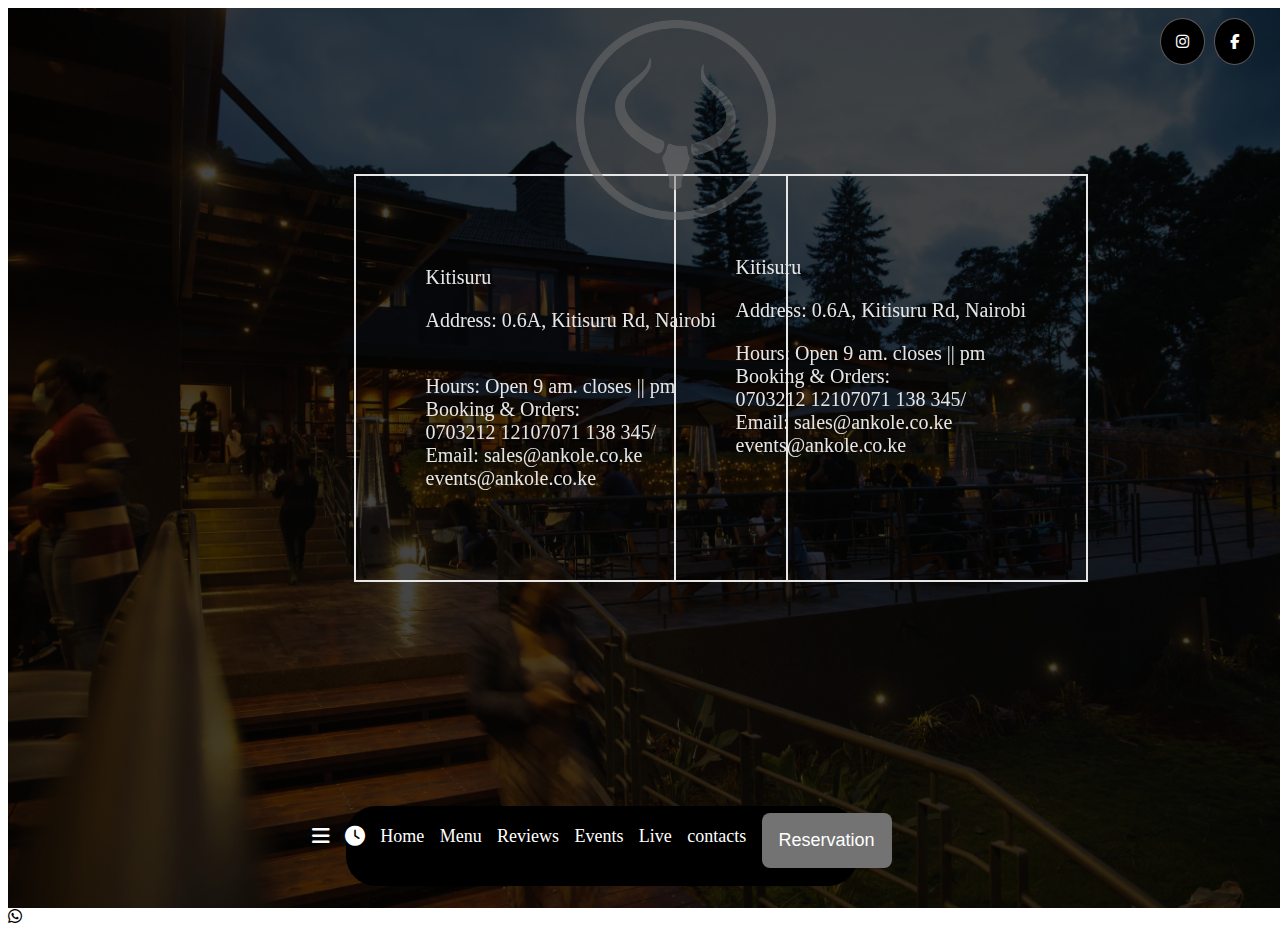
==== commit 1c533c03: "changes" ====
--- a/contact.html
+++ b/contact.html
@@ -24,23 +24,23 @@
                 <p>Kitisuru</p>
                 <a
                     href="https://www.google.com/maps/place/Ankole+Grill+Kitisuru/@-1.2406933,36.7848384,17z/data=!3m1!4b1!4m6!3m5!1s0x182f1700463776b5:0xf0eb54364bfb4030!8m2!3d-1.2406933!4d36.7874133!16s%2Fg%2F11mhq4xbsk?entry=ttu&g_ep=EgoyMDI1MDQxNC4xIKXMDSoASAFQAw%3D%3D">Address:
-                    0.6A, Kitisuru Rd, Nairobi</a>
-                <span>Hours: Open 9 am. closes || pm</span>
-                <span>Booking & Orders:</span>
-                <span>0703212 12107071 138 345/</span>
-                <span>Email: sales@ankole.co.ke</span>
-                <span>events@ankole.co.ke</span>
+                    0.6A, Kitisuru Rd, Nairobi</a><br>
+                <p>Hours: Open 9 am. closes || pm <br>
+                Booking & Orders: <br>
+                0703212 12107071 138 345/ <br>
+                Email: sales@ankole.co.ke <br>
+                events@ankole.co.ke </p> 
             </div>
             <div class="addrese">
                 <p>Kitisuru</p>
                 <a
                     href="https://www.google.com/maps/place/Ankole+Grill+Kitisuru/@-1.2406933,36.7848384,17z/data=!3m1!4b1!4m6!3m5!1s0x182f1700463776b5:0xf0eb54364bfb4030!8m2!3d-1.2406933!4d36.7874133!16s%2Fg%2F11mhq4xbsk?entry=ttu&g_ep=EgoyMDI1MDQxNC4xIKXMDSoASAFQAw%3D%3D">Address:
                     0.6A, Kitisuru Rd, Nairobi</a>
-                <span>Hours: Open 9 am. closes || pm</span>
-                <span>Booking & Orders:</span>
-                <span>0703212 12107071 138 345/</span>
-                <span>Email: sales@ankole.co.ke</span>
-                <span>events@ankole.co.ke</span>
+                <p>   Hours: Open 9 am. closes || pm <br>
+                   Booking & Orders: <br>
+                   0703212 12107071 138 345/ <br>
+                   Email: sales@ankole.co.ke <br>
+                   events@ankole.co.ke </p>
             </div>
         </div>
     </div>
--- a/contact.css
+++ b/contact.css
@@ -55,6 +55,7 @@
     margin-top: 13%;
     margin-left: 27%;
     font-size: 20px;
+    /* background-color: red; */
 }
 
 
@@ -94,7 +95,9 @@
    border: none;
 }
 .info{
-    flex-wrap: wrap;
+    display: flex;
+    flex-direction: row;
+    gap: 30%;
 }
 .addrese{
     display: flex;
@@ -144,11 +147,12 @@
     color: white;
     filter: brightness(2);
     position: absolute;
-    padding: 50px;
+    padding: 10px;
     border: 2px solid;
     margin-top: 13%;
     margin-left: 27%;
     font-size: 15px;
+    position: fixed
 
     }
     .addrese{
@@ -157,12 +161,13 @@
         color: rgb(255, 255, 255);
         filter: brightness(2);
         position: absolute;
-        padding: 30px;
+        padding: 10px;
         padding-bottom: 8%;
         border: 2px solid;
-        margin-top: 63%;
+        margin-top: 73%;
         margin-left: 32%;
         font-size: 15px;
+        position: fixed;
     }
     /* .info{
         display: flex;
@@ -205,7 +210,7 @@
         transform: translateX();
         height: 140px;
         width: 140px;
-        margin-top: 20%;
+        margin-top: 2%;
     }
     nav{
         width: 80%;
@@ -230,7 +235,35 @@
         flex-direction: column;
     }
 
-
+    .addreses{
+        margin-top: 30%;
+        display: flex;
+        flex-direction: column;
+        color: white;
+        filter: brightness(2);
+        position: absolute;
+        padding: 10px;
+        border: 2px solid;
+        margin-top: 13%;
+        margin-left: 27%;
+        font-size: 18px;
+        position: fixed
+    
+        }
+        .addrese{
+            display: flex;
+            flex-direction: column;
+            color: rgb(255, 255, 255);
+            filter: brightness(2);
+            position: absolute;
+            padding: 10px;
+            padding-bottom: 8%;
+            border: 2px solid;
+            margin-top: 53%;
+            margin-left: 32%;
+            font-size: 18px;
+            position: fixed;
+        }
 
     #watsapp{
         margin-left: 89%;
@@ -266,7 +299,7 @@
         transform: translateX();
         height: 160px;
         width: 160px;
-        margin-top: 10%;
+        margin-top: 4%;
     }
 
     nav{
@@ -283,10 +316,34 @@
         font-size: 14px;
         margin-top: o;
     }
-    .banner-text h1{
-        font-size: 49px;
-        padding: 0 10px;
-    }
+    .addreses{
+        margin-top: 30%;
+        display: flex;
+        flex-direction: column;
+        color: white;
+        filter: brightness(2);
+        position: absolute;
+        padding: 10px;
+        border: 2px solid;
+        margin-top: 23%;
+        margin-left: 27%;
+        font-size: 18px;
+        
+    
+        }
+        .addrese{
+            display: flex;
+            flex-direction: column;
+            color: rgb(255, 255, 255);
+            filter: brightness(2);
+            position: absolute;
+            padding: 10px;
+            padding-bottom: 8%;
+            border: 2px solid;
+            margin-top: 23%;
+            margin-left: 62%;
+            font-size: 18px;
+        }
 
     #watsapp{
         margin-left: 89%;
